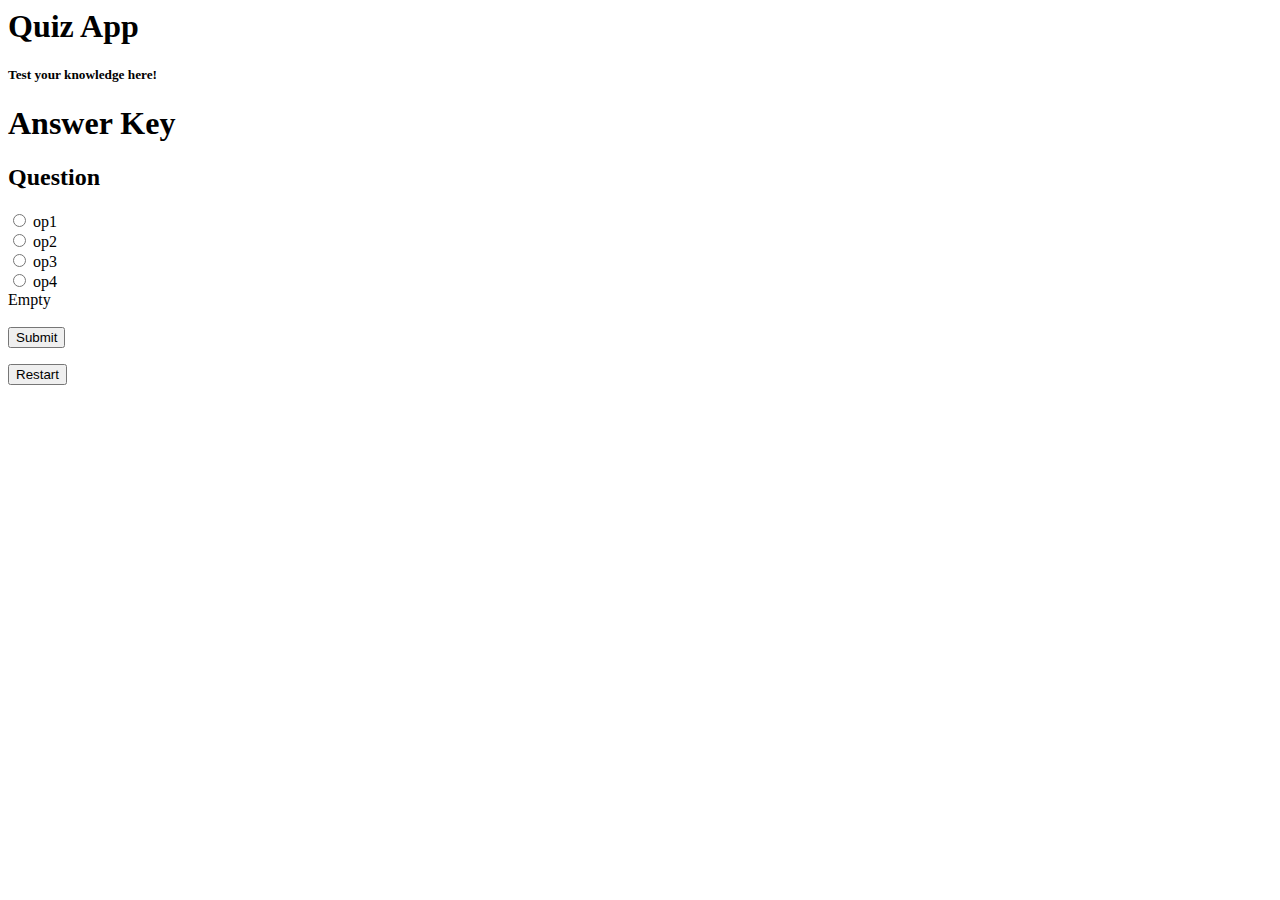
==== index.html @ 96e7b146 "Update index.html" ====
<html>
    <head>
        <title>Quiz Module</title>
        <link rel="stylesheet" type="text/css" href="stlyle.css" />
    </head>
    <body>
        <h1 class="quiz-heading">Quiz App</h1>
        <h5 class="quiz-heading">Test your knowledge here!</h5>
        <div class="app-body">
            <h1 class="answer-key">Answer Key</h1>
            <div class="question-card">
                <h2 id='question'>Question</h2>
                <form>
                    <input type="radio" id="op1" name="op" value="0">
                    <label for="op1">op1</label><br>
                    <input type="radio" id="op2" name="op" value="1">
                    <label for="op2">op2</label><br>
                    <input type="radio" id="op3" name="op" value="2">
                    <label for="op3">op3</label><br>
                    <input type="radio" id="op4" name="op" value="3">
                    <label for="op4">op4</label><br>
                    <div id = "res" class="idle">Empty</div><br>
                    <input type="submit" name="submit" value = 'Submit' class = "submit"/>
                </form>
            </div>
            <button>Restart</button>
        </div>
        <script src="InternPe3.js"></script>
    </body>
</html>
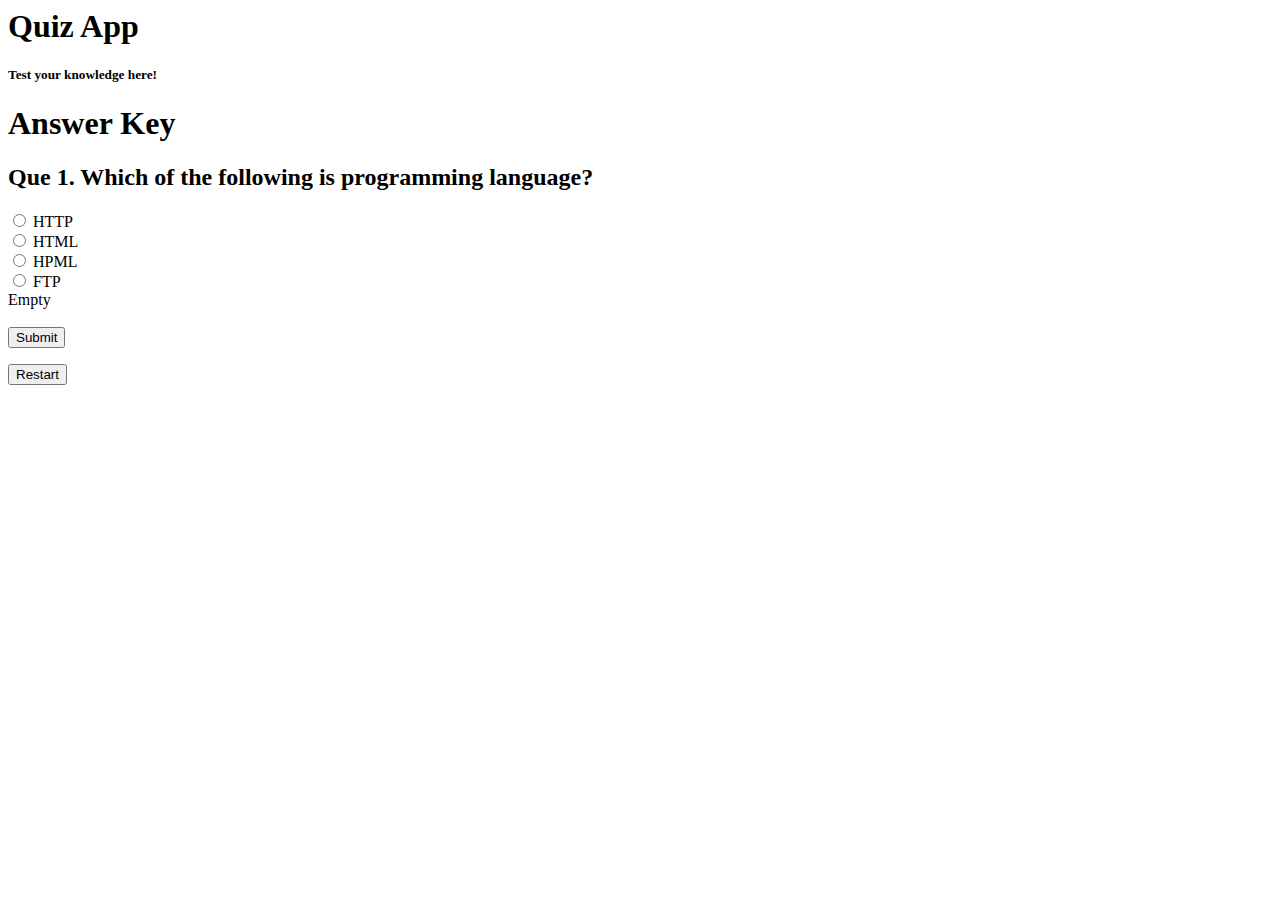
==== commit 55c795c8: "Update index.html" ====
--- a/index.html
+++ b/index.html
@@ -25,6 +25,6 @@
             </div>
             <button>Restart</button>
         </div>
-        <script src="InternPe3.js"></script>
+        <script src="script.js"></script>
     </body>
 </html>
